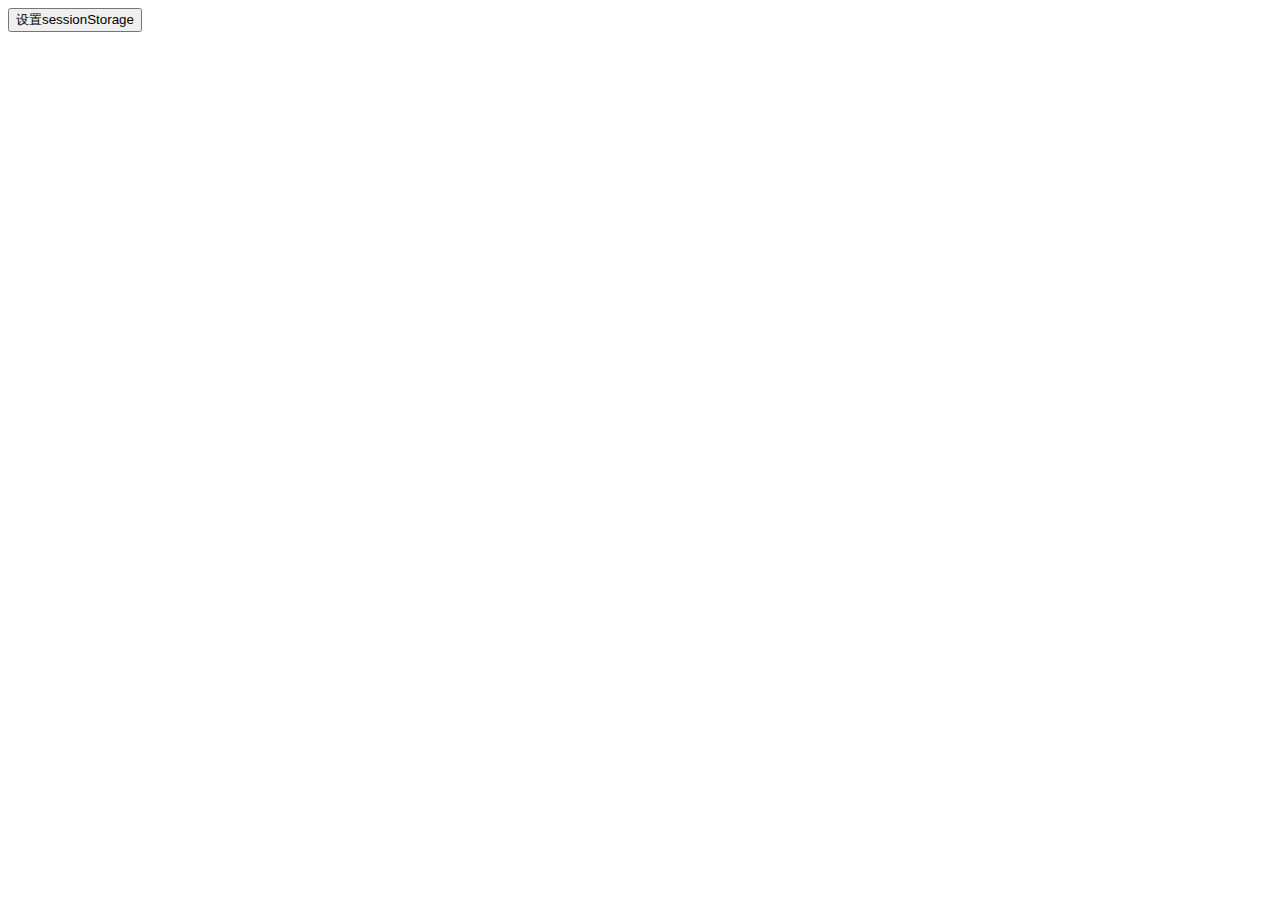
==== Day 04/sessionStorage&localStorage.html @ 1334d060 "Day 04 web API storage" ====
<!DOCTYPE html>
<html lang="en">
<head>
    <meta charset="UTF-8">
    <title>Title</title>
</head>
<button onclick="setSessionStorage()">设置sessionStorage</button>
<body>
<script>
    function setSessionStorage () {
        sessionStorage.setItem("test", "test");
    }
</script>
</body>
</html>
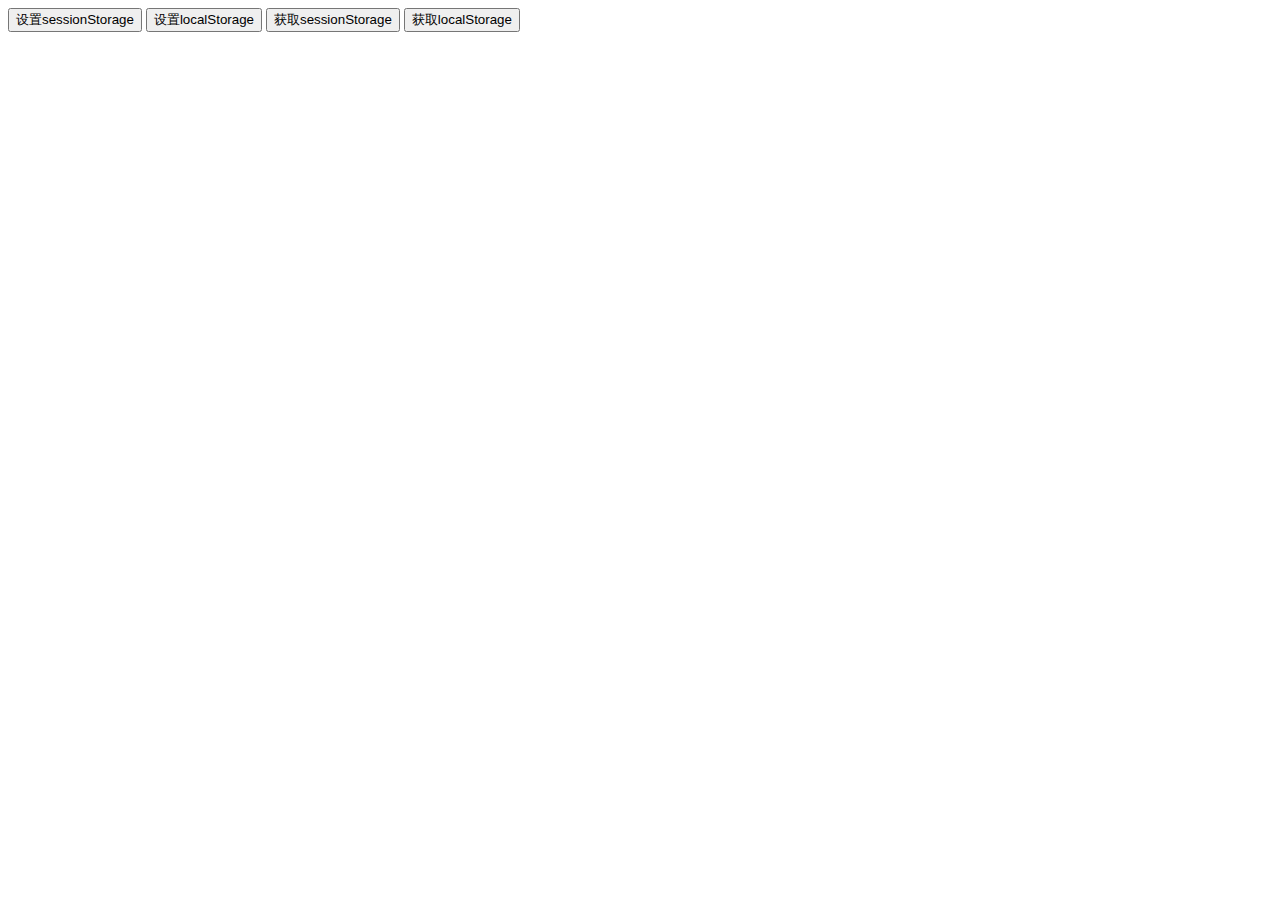
==== commit dc00e6a9: "add README" ====
--- a/Day 04/sessionStorage&localStorage.html
+++ b/Day 04/sessionStorage&localStorage.html
@@ -5,10 +5,25 @@
     <title>Title</title>
 </head>
 <button onclick="setSessionStorage()">设置sessionStorage</button>
+<button onclick="setLocalStorage()">设置localStorage</button>
+
+<button onclick="getSessionStorage('test')">获取sessionStorage</button>
+<button onclick="getLocalStorage('local')">获取localStorage</button>
 <body>
 <script>
+    // 设置 sessionStorage 和 localStorage
     function setSessionStorage () {
         sessionStorage.setItem("test", "test");
+    }
+    function setLocalStorage() {
+        localStorage.setItem("local", "test");
+    }
+
+    function getSessionStorage(key) {
+        document.body.append(`sessionStorage: ${sessionStorage.getItem(key)}`)
+    }
+    function getLocalStorage(key) {
+        document.body.append(`localStorage: ${localStorage[key]}`)
     }
 </script>
 </body>
